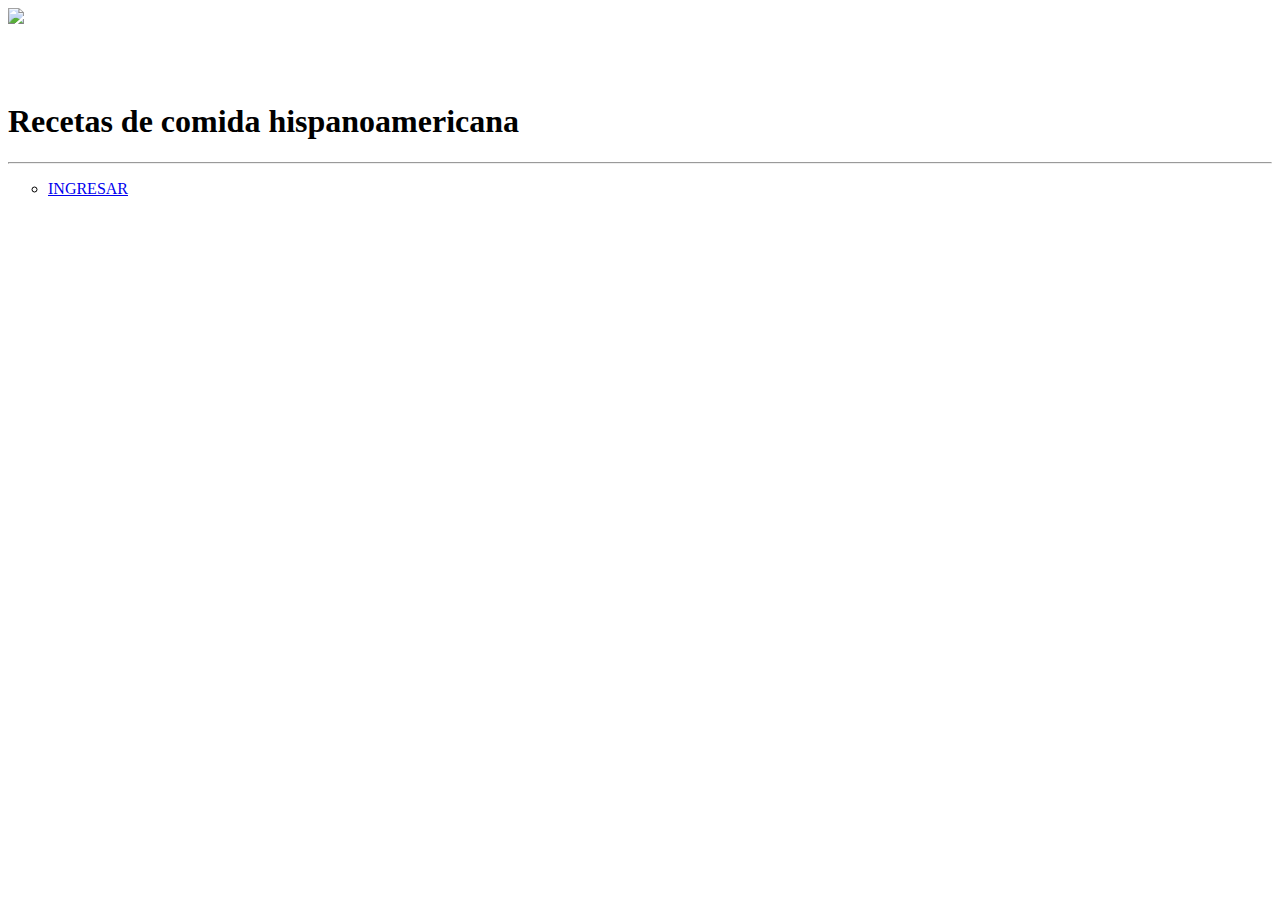
==== docs/index.html @ f49176c0 "Se añade codigo base" ====
<!DOCTYPE HTML PUBLIC "-//W3C//DTD HTML 3.2//EN">
<HTML>
<HEAD>
	<META HTTP-EQUIV="CONTENT-TYPE" CONTENT="text/html; charset=windows-1252">
	<TITLE>Recetas de cocina hispanoamericana</TITLE>
</HEAD>
<BODY LANG="es-ES">
<H1><IMG ID="banner" SRC="../imagenes/banner_recetas.jpg" NAME="banner_recetas" ALIGN=LEFT BORDER=0><BR CLEAR=LEFT><BR>
</H1>
<H1 ID="titulo1">Recetas de comida hispanoamericana</H1>
	<P><HR></HR>
	</P>
<P>
	<UL>
		<LI type="circle"><A ID="enlace1" HREF="recetas/index.html">INGRESAR</A><BR></LI>
	</UL>
</P>
</BODY>
</HTML>
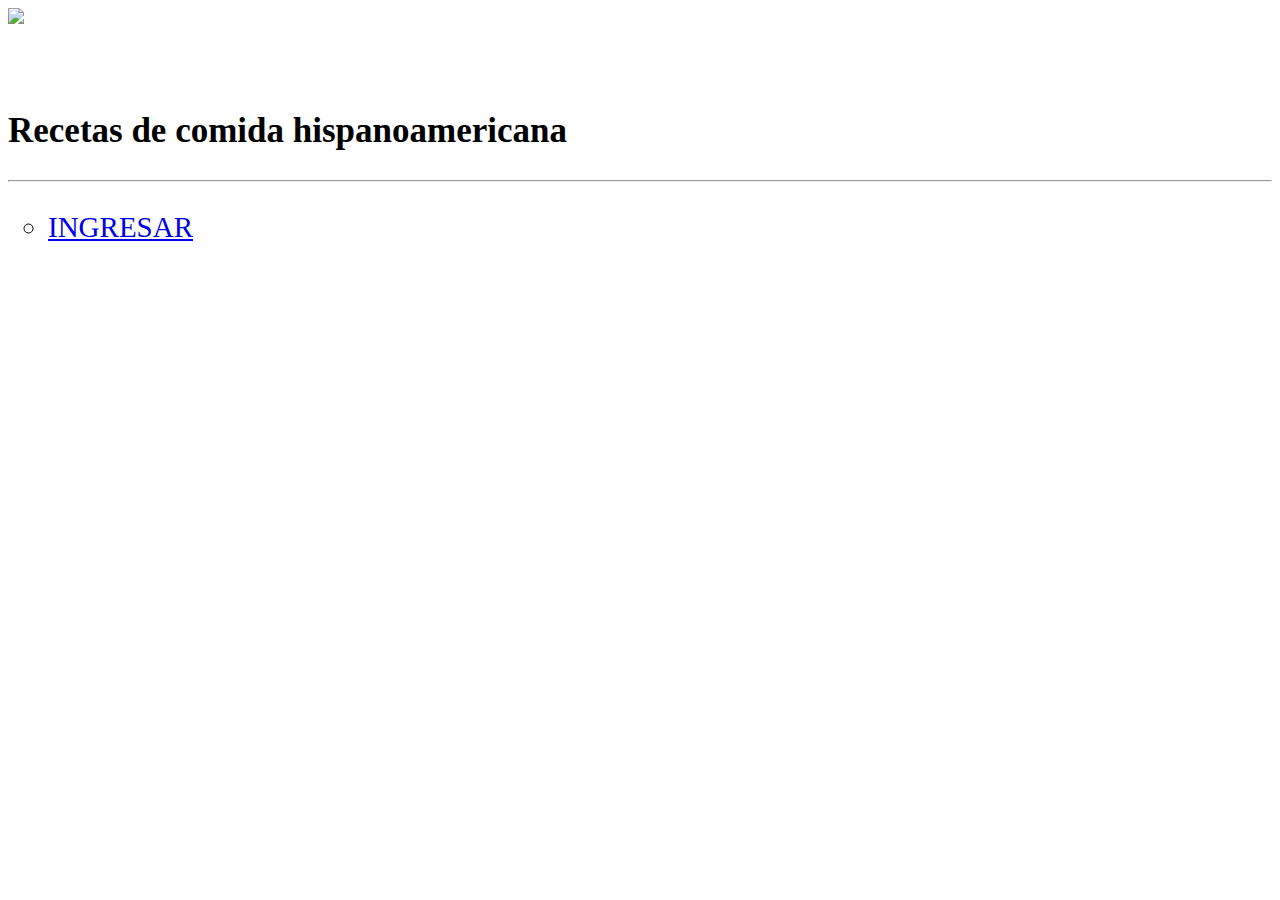
==== commit e997a84f: "Added css" ====
--- a/docs/index.html
+++ b/docs/index.html
@@ -3,6 +3,7 @@
 <HEAD>
 	<META HTTP-EQUIV="CONTENT-TYPE" CONTENT="text/html; charset=windows-1252">
 	<TITLE>Recetas de cocina hispanoamericana</TITLE>
+	<link rel="stylesheet" href="style.css">
 </HEAD>
 <BODY LANG="es-ES">
 <H1><IMG ID="banner" SRC="../imagenes/banner_recetas.jpg" NAME="banner_recetas" ALIGN=LEFT BORDER=0><BR CLEAR=LEFT><BR>
--- a/docs/style.css
+++ b/docs/style.css
@@ -0,0 +1,27 @@
+body {
+  font-size: 29px;
+}
+
+h1 {
+  font-size: 35px;
+}
+
+h2 {
+  font-size: 28px;
+}
+
+h3 {
+  font-size: 25px;
+}
+
+h4 {
+  font-size: 20px;
+}
+
+h5 {
+  font-size: 18px;
+}
+
+h6 {
+  font-size: 16px;
+}
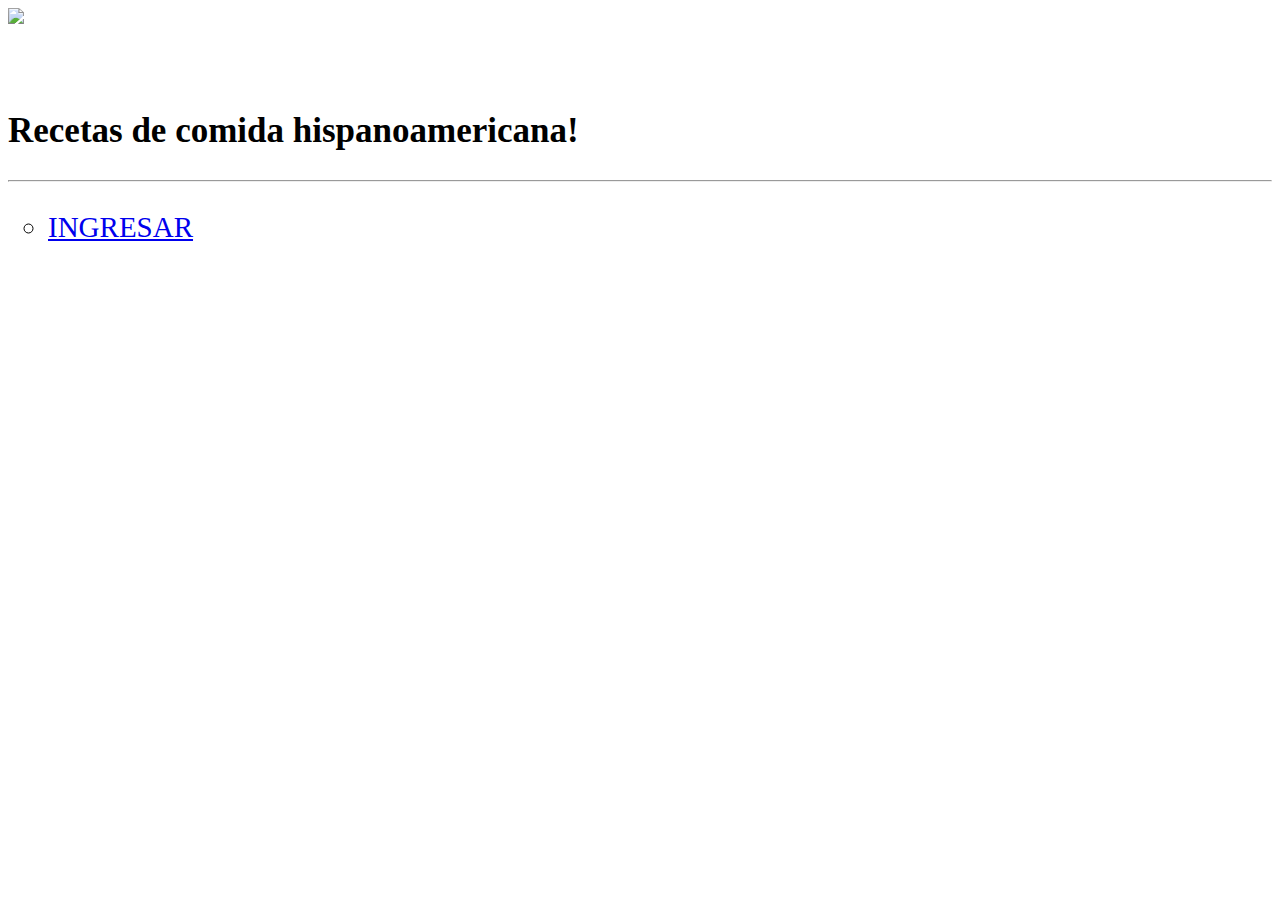
==== commit 8d6cc84a: "minor change" ====
--- a/docs/index.html
+++ b/docs/index.html
@@ -8,7 +8,7 @@
 <BODY LANG="es-ES">
 <H1><IMG ID="banner" SRC="../imagenes/banner_recetas.jpg" NAME="banner_recetas" ALIGN=LEFT BORDER=0><BR CLEAR=LEFT><BR>
 </H1>
-<H1 ID="titulo1">Recetas de comida hispanoamericana</H1>
+<H1 ID="titulo1">Recetas de comida hispanoamericana!</H1>
 	<P><HR></HR>
 	</P>
 <P>
